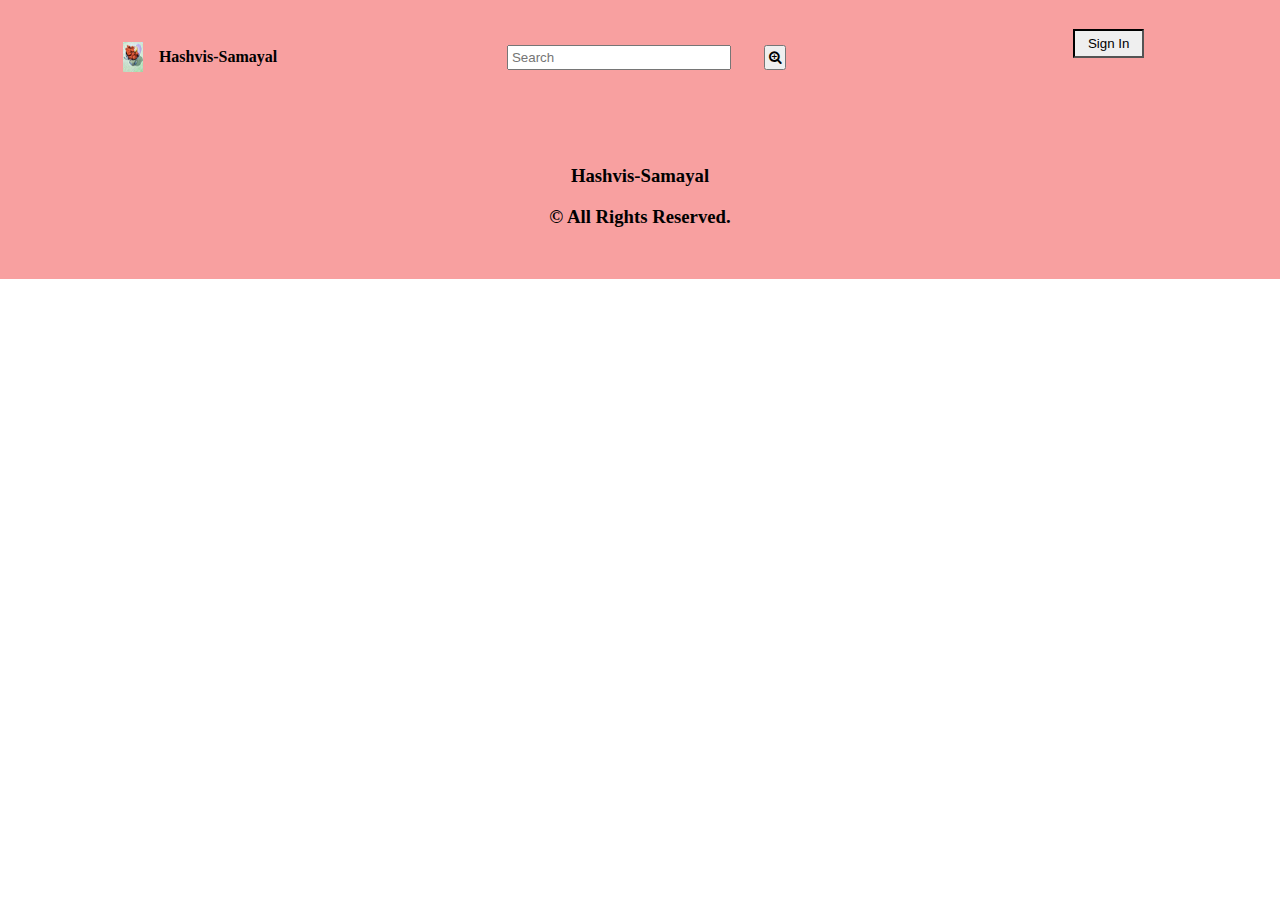
==== index.html @ dc53470e "hashvissamayal webpage" ====
<!DOCTYPE html>
<html lang="en">
<head>
    <meta charset="UTF-8">
    <meta http-equiv="X-UA-Compatible" content="IE=edge">
    <meta name="viewport" content="width=device-width, initial-scale=1.0">
    <title>Hashvis-Samayal</title>
    <link rel="stylesheet" href="./style.css">
    <link rel="stylesheet" href="https://cdnjs.cloudflare.com/ajax/libs/font-awesome/4.7.0/css/font-awesome.min.css">
</head>
<body>
    <header>
        <div class="logo"><img id=logo src="./logo.hashvissamayal.jpg" alt="logo"><b>Hashvis-Samayal</b></div>
        <div class="search">
            <input id="search" type="text" placeholder="Search">
            <button id="lens" class="lens" type="submit"><i class="fa fa-search-plus" aria-hidden="true" ></i></button>
        </div>
        <button id="signin" type="button">Sign In</button>
    </header>
    <main>
        <section class="model-wrapper">
            <div class="model">
                <form method="GET" action="./user.html">
                    <input type="text" name="username" id="username" placeholder="Username"><br><br>
                    <input type="email" name="email" id="email" placeholder="Email"><br><br>
                    <input type="password" name="password" id="password" placeholder="password"><br><br>
                    <button id="login" type="button" onclick="window.location.href='./user.html'" value="Login">Log In</button><br><br>
                </form>
            </div>
        </section>
    </main>
    <footer>
        <h3>Hashvis-Samayal</h3>
        <h3>&copy; All Rights Reserved.</h3>
    </footer>
</body>
<script src="./main.js"></script>
</html>
---- style.css ----
/* reset css */
body {
    margin: 0;
    padding: 0;
}
header {
    display: flex;
    justify-content: space-around;
    background-color: rgb(248, 160, 160);
    
}
footer {
    text-align: center;
    padding: 2rem;
    background-color: rgb(248, 160, 160);
    position: inherit;
}
.logo {
    display: flex;
    align-items: center;
    justify-content: center;
}
#logo {
    height: 30px;
    width: 20px;
    padding: 1rem;
}
.search {
    padding: 1rem;
}
#search {
    padding: 3px;
    padding-right: 40px;
}
#lens {
    padding: 3px;
}
button {
    margin: 1.8rem;
    align-items: center;
    justify-content: center;
}
#signin {
    cursor: pointer;
    display: flex;
    align-items: center;
    border-style: inset;
    padding: 0.8rem;
    height: 25px;
}
#signin:hover {
    border-color: blue;
}
.model-wrapper {
    display: none;
}
.model {
    box-sizing: border-box;
    padding: 1rem;
    display: flex;
    flex-direction: column;
    align-items: center;
    justify-content: center;
    border: 3px solid brown;
    box-shadow: 0 30px 30px 0 rgb(146, 89, 89);
    left: 0;
    right: 0;
    margin-left: auto;
    margin-right: auto;
    top: 50%;
    width: 40%;
}

@media only screen and (min-width: 250px) and (max-width:850px) {
    #search {
        display: none !important;
    }
    #lens {
        display: none !important;
    }
    .model {
        width: 60%;
    }
}
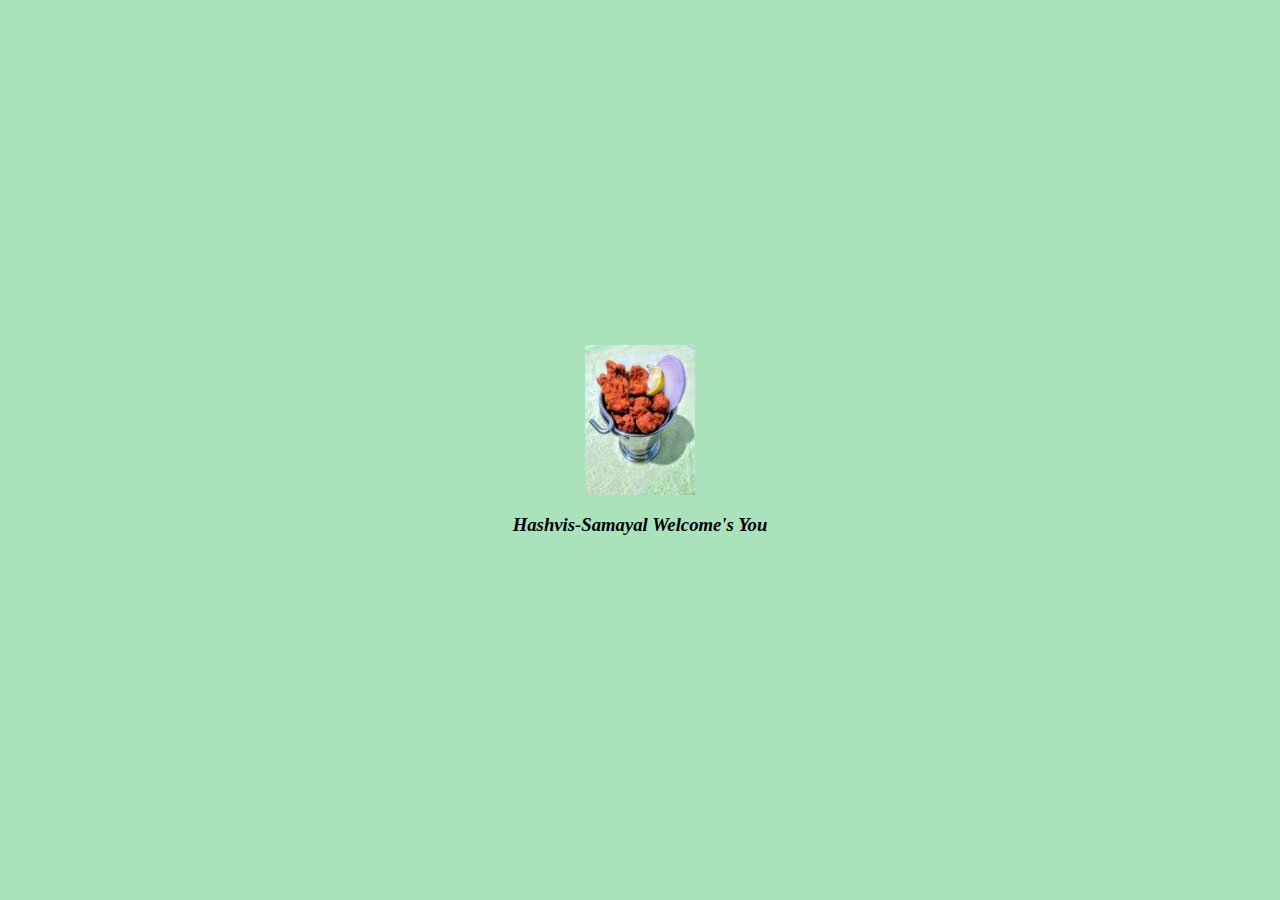
==== commit f25f8d02: "youtube clone update" ====
--- a/index.html
+++ b/index.html
@@ -6,33 +6,19 @@
     <meta name="viewport" content="width=device-width, initial-scale=1.0">
     <title>Hashvis-Samayal</title>
     <link rel="stylesheet" href="./style.css">
-    <link rel="stylesheet" href="https://cdnjs.cloudflare.com/ajax/libs/font-awesome/4.7.0/css/font-awesome.min.css">
 </head>
-<body>
-    <header>
-        <div class="logo"><img id=logo src="./logo.hashvissamayal.jpg" alt="logo"><b>Hashvis-Samayal</b></div>
-        <div class="search">
-            <input id="search" type="text" placeholder="Search">
-            <button id="lens" class="lens" type="submit"><i class="fa fa-search-plus" aria-hidden="true" ></i></button>
-        </div>
-        <button id="signin" type="button">Sign In</button>
-    </header>
-    <main>
-        <section class="model-wrapper">
-            <div class="model">
-                <form method="GET" action="./user.html">
-                    <input type="text" name="username" id="username" placeholder="Username"><br><br>
-                    <input type="email" name="email" id="email" placeholder="Email"><br><br>
-                    <input type="password" name="password" id="password" placeholder="password"><br><br>
-                    <button id="login" type="button" onclick="window.location.href='./user.html'" value="Login">Log In</button><br><br>
-                </form>
-            </div>
-        </section>
-    </main>
-    <footer>
-        <h3>Hashvis-Samayal</h3>
-        <h3>&copy; All Rights Reserved.</h3>
-    </footer>
+<body class="b-index">
+    <section class="indexlogo">
+    <img id="index" src="./logo.hashvissamayal.jpg" alt="logo">
+    <h3><b><i>Hashvis-Samayal Welcome's You</i></b></h3>
+    </section>
+
+    <script>
+        var timer = setTimeout(function() {
+            window.location.href='./home.html'
+        }, 2000);
+    </script>
+   
 </body>
 <script src="./main.js"></script>
 </html>--- a/style.css
+++ b/style.css
@@ -3,16 +3,36 @@
     margin: 0;
     padding: 0;
 }
+.b-index {
+    display: flex;
+    background-color: rgb(170, 226, 188);
+}
+.indexlogo {
+    display: flex;
+    flex-direction: column;
+    align-items: center;
+    justify-content: center;
+    position: absolute;
+    margin: auto;
+    left: 0;
+    right: 0;
+    top: 0;
+    bottom: 0;
+}
+#index {
+    width: 110px;
+    height: 150px;
+}
 header {
     display: flex;
     justify-content: space-around;
-    background-color: rgb(248, 160, 160);
+    background-color: rgb(136, 247, 154);
     
 }
 footer {
     text-align: center;
-    padding: 2rem;
-    background-color: rgb(248, 160, 160);
+    padding: 0.5rem;
+    background-color: rgb(136, 247, 154);
     position: inherit;
 }
 .logo {
@@ -40,13 +60,16 @@
     align-items: center;
     justify-content: center;
 }
-#signin {
+#signin, #signout, #login {
     cursor: pointer;
     display: flex;
     align-items: center;
     border-style: inset;
+    border-radius: 3px;
     padding: 0.8rem;
     height: 25px;
+    background-color: rgb(250, 211, 189);
+    font-weight: 800;
 }
 #signin:hover {
     border-color: blue;
@@ -71,7 +94,44 @@
     width: 40%;
 }
 
-@media only screen and (min-width: 250px) and (max-width:850px) {
+/* home page css */
+
+.h2home {
+    color: brown;
+}
+
+.video-wrapper {
+    display: flex;
+    flex-wrap: wrap;
+    justify-content: center;
+    align-items: center;
+    text-align: center;
+}
+#more-videos {
+    text-decoration: none;
+    color: red;
+}
+
+#more-videos:hover {
+    color:blue;
+}
+
+/* user page css */
+
+.h1user {
+    text-align: center;
+}
+#iframe {
+    display: flex;
+    flex-wrap: wrap;
+    width: 400px;
+    height: 280px;
+    justify-content: space-evenly;
+    padding: 0.1rem;
+}
+
+
+@media only screen and (min-width: 250px) and (max-width:860px) {
     #search {
         display: none !important;
     }
@@ -81,4 +141,11 @@
     .model {
         width: 60%;
     }
-}+    #home-iframe {
+        width: 250px;
+        height: 180px;
+    }
+    #iframe {
+        width: 380px;
+    }
+}
